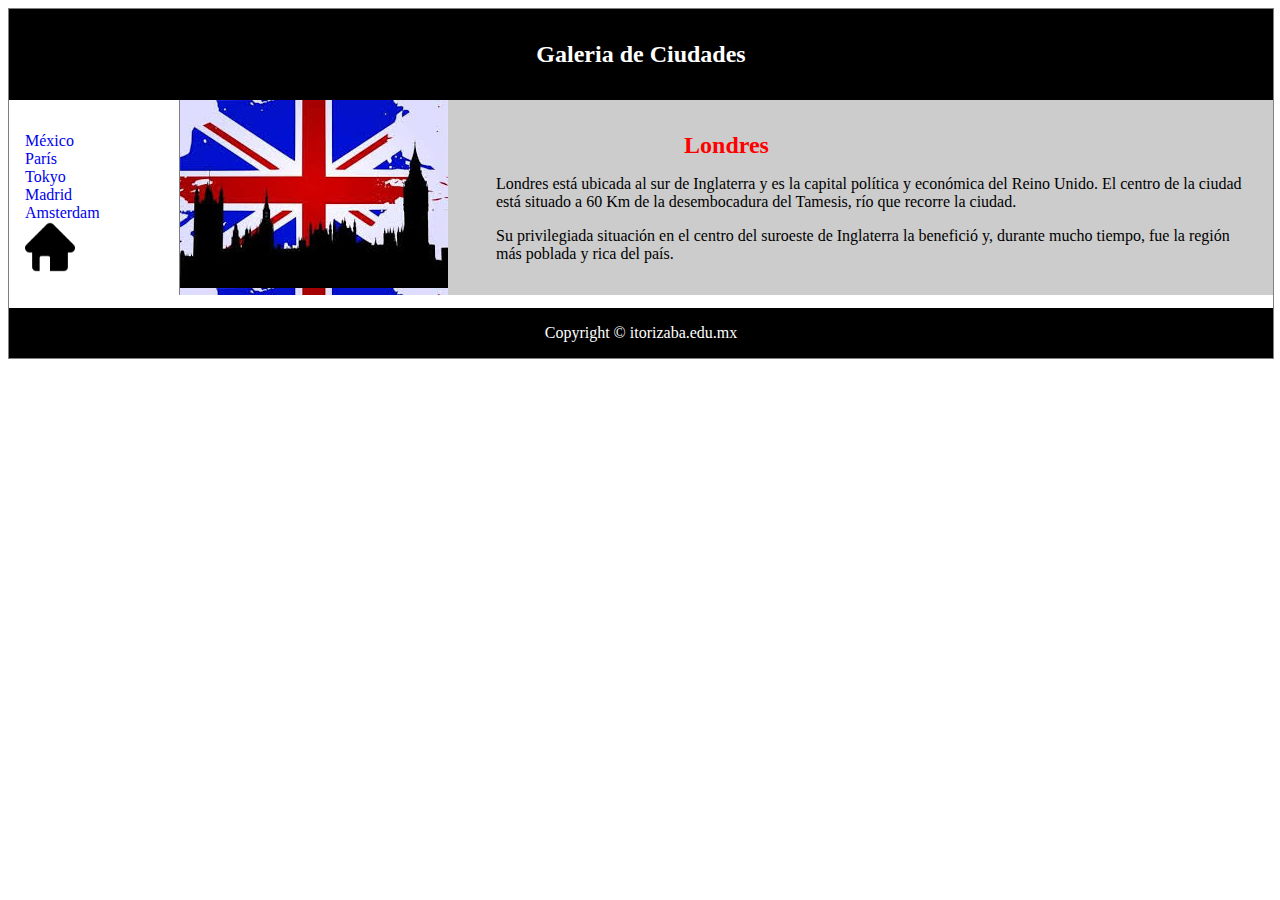
==== Londres.html @ 7f08592b "Add files via upload" ====
﻿<!DOCTYPE html>
<html>

<head>
  <meta charset="utf-8">
  <meta name="description" content="Blog PQG">
  <meta name="keywords" content="México,Tokyo,Londres,Paris,Madrid,Amsterdam">
  <!-- Cuidado con el tiempo de recarga
    <meta http‐equiv="refresh" content="20;URL=./1DivSemanticaEstilos.htm" >
    -->
  <meta name="viewport" content="width=device-width, initial-scale=1.0">
  <link rel="stylesheet" type="text/css" href="css/estiloPais.css">
  <title>LONDRES</title>
</head>


<body>

  <div class="contenedor">

    <header>
      <h1>Galeria de Ciudades</h1>
    </header>

    <nav>
      <ul>
        <li><a href="Mexico.html">M&eacute;xico</a></li>
        <li><a href="Paris.html">Par&iacute;s</a></li>
        <li><a href="Tokyo.html">Tokyo</a></li>
        <li><a href="Madrid.html">Madrid</a></li>
        <li><a href="Amsterdan.html">Amsterdam</a></li>
        <li><a href="index.html"><img src="img/63633.png" height="50px" width="50px"></a></li>
      </ul>
    </nav>
    <section>
      <article class="banderaLon">
        <h1> <span id="londres">Londres</span></h1>
        <p>Londres est&aacute; ubicada al sur de Inglaterra y es la capital pol&iacute;tica y econ&oacute;mica del Reino
          Unido. El centro de la ciudad est&aacute; situado a 60 Km de la desembocadura del Tamesis, r&iacute;o que
          recorre la ciudad.</p>
        <p>Su privilegiada situaci&oacute;n en el centro del suroeste de Inglaterra la benefici&oacute; y, durante mucho
          tiempo, fue la regi&oacute;n m&aacute;s poblada y rica del pa&iacute;s.</p>

      </article>
    </section>
    <footer>Copyright &copy; itorizaba.edu.mx</footer>

  </div>

</body>

</html>
---- css/estiloPais.css ----
div.contenedor{
    width: 100%;
    border: 1px solid gray;
}

header, footer {
    padding: 1em;
    color: white;
    background-color: black;
    clear: left;
    text-align: center;
}

nav {
    float: left;
    max-width: 160px;
    margin: 0;
    padding: 1em;

}

nav ul {
    list-style-type: none; /* elimina viñeta*/
    padding: 0;
}

nav ul a {
    text-decoration: none;

}

a.active {
    color: red;
}

article {
    margin-left: 170px;
    border-left: 1px solid gray;
    padding: 1em;
    overflow: hidden;
    background-color: #cccccc;
    background-repeat:repeat-y; /*no-repeat;*/
    /*background-size:300px 180px;*/
}

p{
  margin-left: 300px;
}

h1{
  text-align:center;
  font-size: 150%;
}

h4{
  text-align:center;
  
}

#mexico{
  color:green;
}

#londres{
  color:red;
}

#paris{
  color:blue;
}

#tokyo{
  color:FireBrick;
}

#amsterdan {
  color:tomato
}

#madrid{
  color:darkgoldenrod
}

.banderaMex{
  background-image: url("../img/mexico.jpg");
  }
.banderaLon{
  background-image: url("../img/londres.jpg");
}
.banderaPar{
  background-image: url("../img/paris.jpg");
}
.banderaTok{
  background-image: url("../img/tokyo.jpg");
}

.banderaMad{
  background-image: url("../img/madrid.jpeg");
}

.banderaAms{
  background-image: url("../img/amsterdan.jpeg");
}
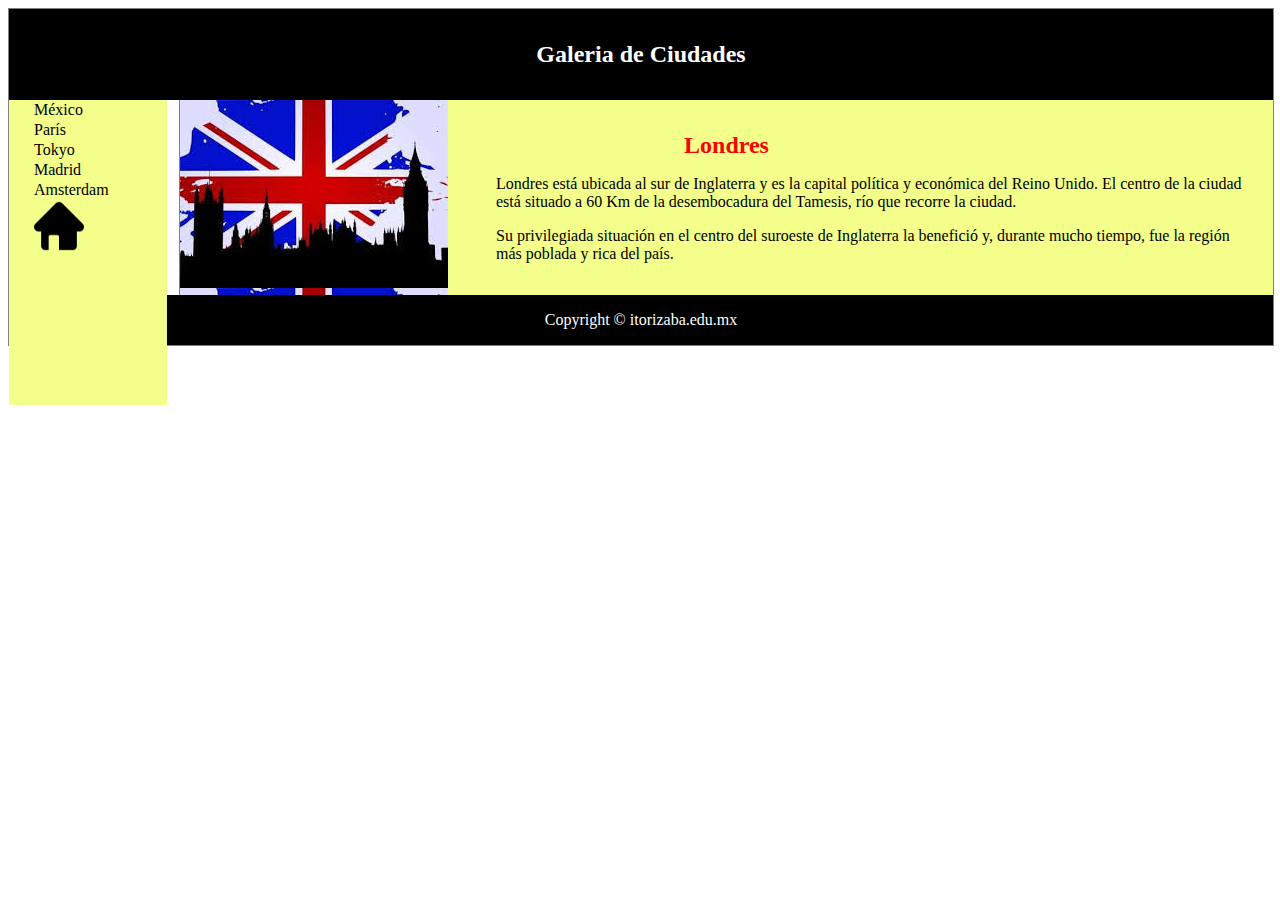
==== commit 53ff8e65: "Add files via upload" ====
--- a/Londres.html
+++ b/Londres.html
@@ -22,7 +22,7 @@
       <h1>Galeria de Ciudades</h1>
     </header>
 
-    <nav>
+    
       <ul>
         <li><a href="Mexico.html">M&eacute;xico</a></li>
         <li><a href="Paris.html">Par&iacute;s</a></li>
@@ -31,7 +31,7 @@
         <li><a href="Amsterdan.html">Amsterdam</a></li>
         <li><a href="index.html"><img src="img/63633.png" height="50px" width="50px"></a></li>
       </ul>
-    </nav>
+    
     <section>
       <article class="banderaLon">
         <h1> <span id="londres">Londres</span></h1>
--- a/css/estiloPais.css
+++ b/css/estiloPais.css
@@ -15,13 +15,13 @@
     float: left;
     max-width: 160px;
     margin: 0;
-    padding: 1em;
+    
 
 }
 
 nav ul {
     list-style-type: none; /* elimina viñeta*/
-    padding: 0;
+    
 }
 
 nav ul a {
@@ -38,13 +38,14 @@
     border-left: 1px solid gray;
     padding: 1em;
     overflow: hidden;
-    background-color: #cccccc;
+    background-color: #f3ff8a;
     background-repeat:repeat-y; /*no-repeat;*/
     /*background-size:300px 180px;*/
 }
 
 p{
   margin-left: 300px;
+  font-family: 'Times New Roman', Times, serif ;
 }
 
 h1{
@@ -100,4 +101,38 @@
 
 .banderaAms{
   background-image: url("../img/amsterdan.jpeg");
+}
+
+ul {
+
+  list-style-type: none;/*Quitas las viñetas*/
+  margin: 0;
+  padding: 0;
+  width: 12.35%;
+  background-color: #f3ff8a;
+  position: fixed;
+  height: 33.9%;
+  overflow: auto;
+}
+
+li a {
+  display: block;
+  color: #000;
+  padding: 1px 25px;
+  text-decoration: none;
+}
+
+li a.active {
+  background-color: #4CAF50;
+  color: white;
+}
+
+li a:hover:not(.active) {
+  background-color: #555;
+  color: white;
+}
+
+a:hover{
+transform: scaleY(1.2);
+font-style:  italic ;
 }